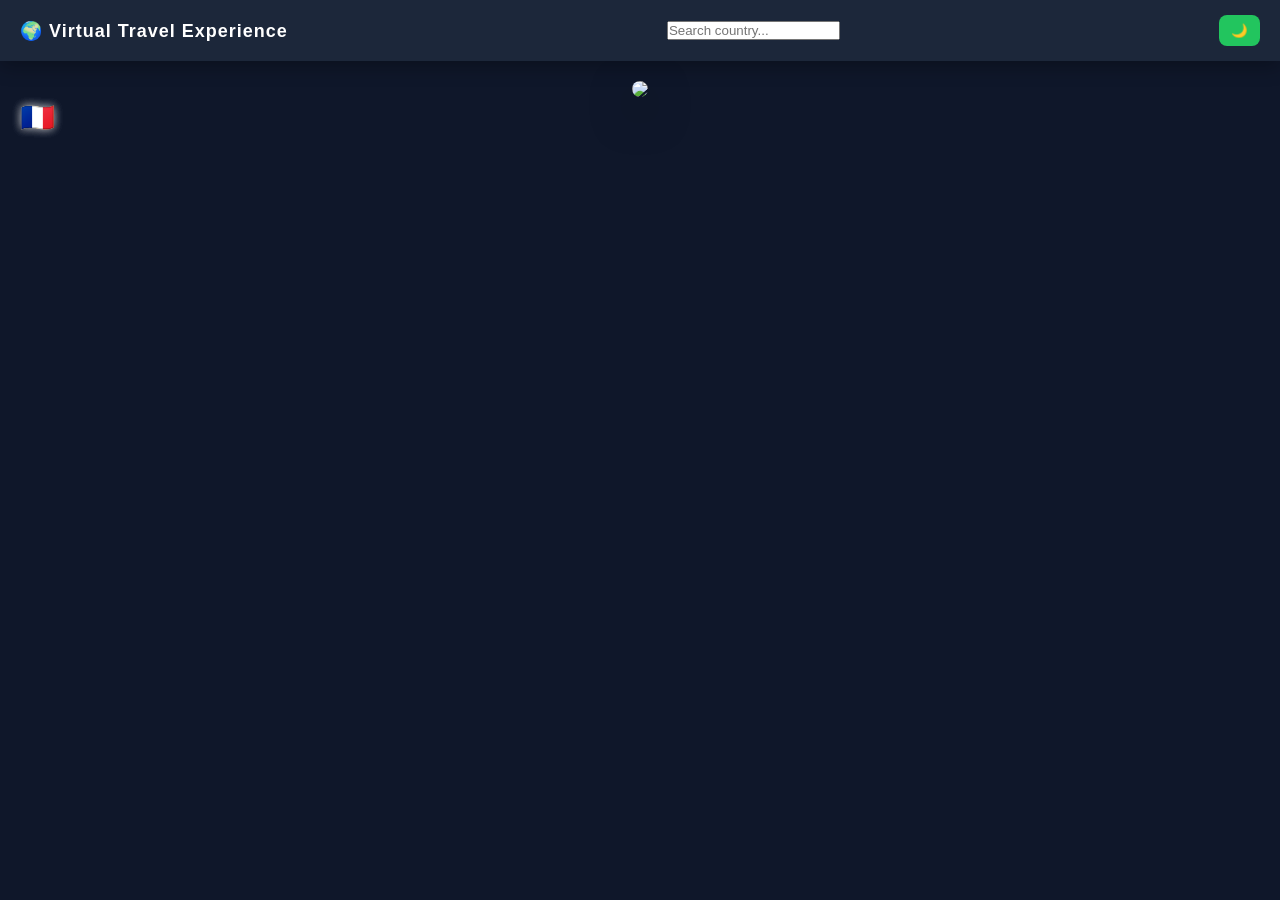
==== index.html @ 689b2129 "Add files via upload" ====
<!DOCTYPE html>
<html>
<head>
  <title>Virtual Travel</title>
  <link rel="stylesheet" href="style.css">
</head>

<body>

<div class="topbar">
  <h1>🌍 Virtual Travel Experience</h1>

  <input type="text" id="search" placeholder="Search country...">

  <button onclick="toggleTheme()">🌙</button>
</div>

<div class="map-container">
  <img src="assets/images/world-map.png" class="map">

  <div class="hotspot" onclick="openCountry('japan')">🇯🇵</div>
  <div class="hotspot" onclick="openCountry('srilanka')">🇱🇰</div>
  <div class="hotspot" onclick="openCountry('france')">🇫🇷</div>
</div>

<div id="results"></div>

<script src="data.js"></script>
<script src="script.js"></script>
</body>
</html>
---- style.css ----
* {
  margin: 0;
  padding: 0;
  box-sizing: border-box;
  font-family: "Arial", sans-serif;
}

/* ================= THEME ================= */

body {
  background: #0f172a;
  color: #ffffff;
  transition: 0.5s ease;
  overflow-x: hidden;
}

.light {
  background: #f8fafc;
  color: #0f172a;
}

/* ================= TOP BAR ================= */

.topbar {
  display: flex;
  justify-content: space-between;
  align-items: center;
  padding: 15px 20px;
  background: rgba(30, 41, 59, 0.95);
  backdrop-filter: blur(10px);
  position: sticky;
  top: 0;
  z-index: 1000;
  box-shadow: 0 5px 20px rgba(0,0,0,0.3);
}

.topbar h1 {
  font-size: 18px;
  letter-spacing: 1px;
}

.topbar button {
  padding: 8px 12px;
  border: none;
  border-radius: 8px;
  background: #22c55e;
  color: white;
  cursor: pointer;
  transition: 0.3s;
}

.topbar button:hover {
  background: #16a34a;
  transform: scale(1.05);
}

/* ================= WORLD MAP ================= */

.map-container {
  position: relative;
  text-align: center;
  padding: 20px;
}

.map {
  width: 90%;
  max-width: 1000px;
  border-radius: 15px;
  box-shadow: 0 15px 40px rgba(0,0,0,0.5);
  animation: fadeZoom 1s ease;
}

/* ================= HOTSPOTS ================= */

.hotspot {
  position: absolute;
  font-size: 28px;
  cursor: pointer;
  transition: 0.3s ease;
  user-select: none;
  filter: drop-shadow(0 0 5px rgba(255,255,255,0.3));
}

.hotspot:hover {
  transform: scale(1.6) rotate(5deg);
}

/* ================= SEARCH ================= */

#results {
  margin: 20px auto;
  text-align: center;
}

#results p {
  padding: 10px;
  margin: 8px auto;
  width: 220px;
  background: #1e293b;
  border-radius: 10px;
  cursor: pointer;
  transition: 0.3s;
}

#results p:hover {
  background: #334155;
  transform: scale(1.05);
}

/* ================= COUNTRY IMAGE ================= */

.country-img {
  width: 80%;
  max-width: 750px;
  margin-top: 20px;
  border-radius: 15px;
  box-shadow: 0 15px 40px rgba(0,0,0,0.5);
  transition: 0.5s ease;
}

/* ================= CARDS ================= */

.card {
  background: rgba(30, 41, 59, 0.9);
  margin: 20px auto;
  padding: 20px;
  width: 85%;
  max-width: 850px;
  border-radius: 15px;
  box-shadow: 0 10px 30px rgba(0,0,0,0.3);
  animation: slideUp 0.7s ease;
}

.card h2 {
  margin-bottom: 10px;
}

/* ================= AUDIO ================= */

audio {
  width: 80%;
  margin-top: 10px;
}

/* ================= 360 PANORAMA ================= */

.panorama {
  width: 85%;
  height: 300px;
  margin: 25px auto;
  border-radius: 15px;
  overflow: hidden;
  position: relative;
  cursor: grab;
  box-shadow: 0 10px 40px rgba(0,0,0,0.5);
}

.panorama:active {
  cursor: grabbing;
}

.panorama-inner {
  width: 200%;
  height: 100%;
  position: absolute;
  top: 0;
  left: 0;
  background-size: cover;
  background-repeat: no-repeat;
  transition: transform 0.1s linear;
}

/* ================= BUTTONS ================= */

button {
  padding: 8px 14px;
  border: none;
  border-radius: 10px;
  cursor: pointer;
  background: #22c55e;
  color: white;
  transition: 0.3s ease;
}

button:hover {
  background: #16a34a;
  transform: scale(1.05);
}

/* ================= LOADER ================= */

.loader {
  text-align: center;
  padding: 60px;
  font-size: 18px;
  animation: pulse 1.5s infinite;
}

/* ================= DARK/LIGHT FIX ================= */

.light .card {
  background: #ffffff;
  color: #0f172a;
}

.light .topbar {
  background: #e2e8f0;
}

.light #results p {
  background: #e2e8f0;
  color: #0f172a;
}

/* ================= ANIMATIONS ================= */

@keyframes fadeZoom {
  from { opacity: 0; transform: scale(0.8); }
  to { opacity: 1; transform: scale(1); }
}

@keyframes slideUp {
  from { opacity: 0; transform: translateY(30px); }
  to { opacity: 1; transform: translateY(0); }
}

@keyframes pulse {
  0% { opacity: 1; }
  50% { opacity: 0.5; }
  100% { opacity: 1; }
}

/* ================= RESPONSIVE ================= */

@media (max-width: 768px) {
  .topbar {
    flex-direction: column;
    gap: 10px;
  }

  .map {
    width: 95%;
  }

  .country-img {
    width: 95%;
  }

  .card {
    width: 95%;
  }

  .panorama {
    width: 95%;
    height: 220px;
  }
}
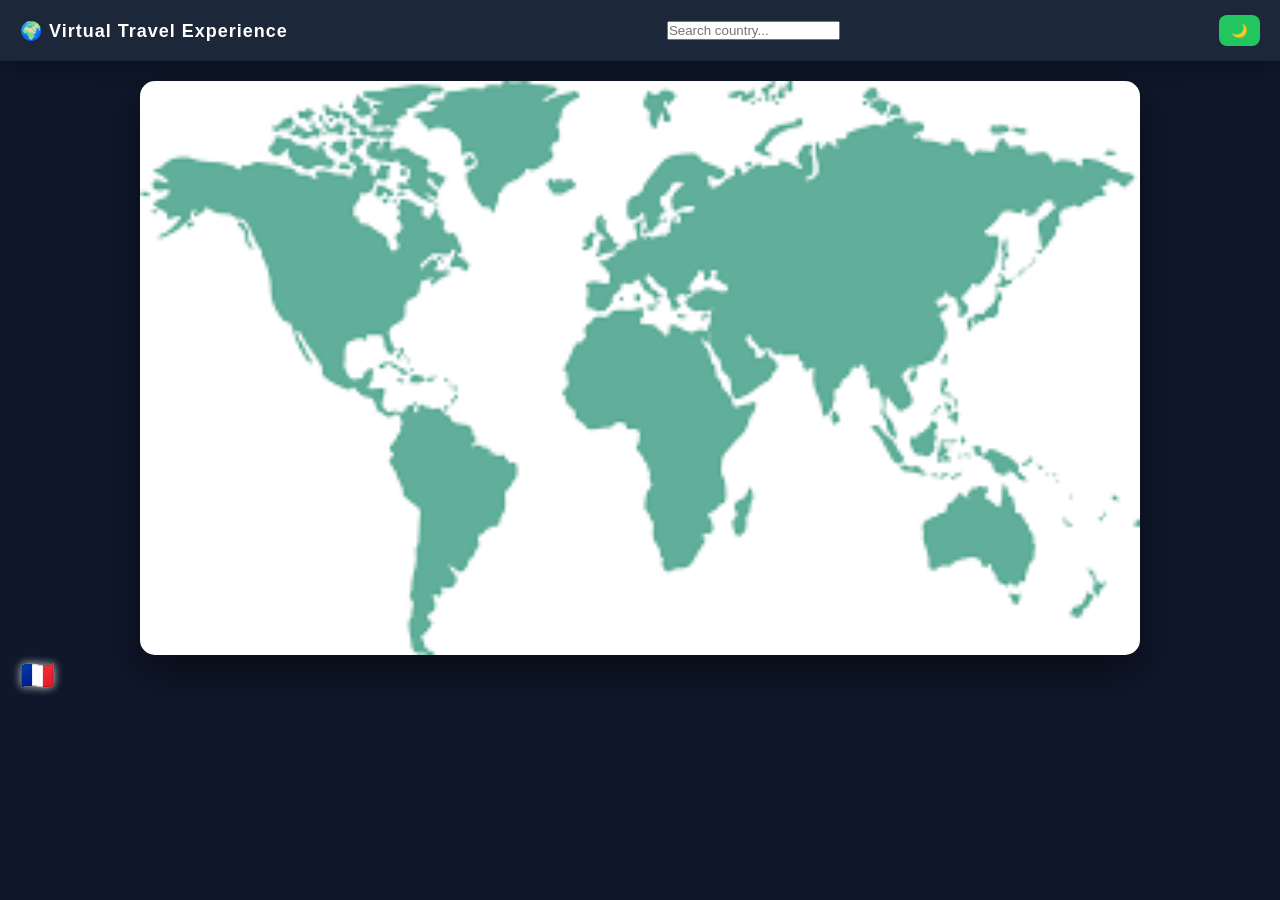
==== commit 6db78b77: "Update index.html" ====
--- a/index.html
+++ b/index.html
@@ -16,7 +16,7 @@
 </div>
 
 <div class="map-container">
-  <img src="assets/images/world-map.png" class="map">
+  <img src="world-map.png" class="map">
 
   <div class="hotspot" onclick="openCountry('japan')">🇯🇵</div>
   <div class="hotspot" onclick="openCountry('srilanka')">🇱🇰</div>
@@ -28,4 +28,4 @@
 <script src="data.js"></script>
 <script src="script.js"></script>
 </body>
-</html>+</html>
